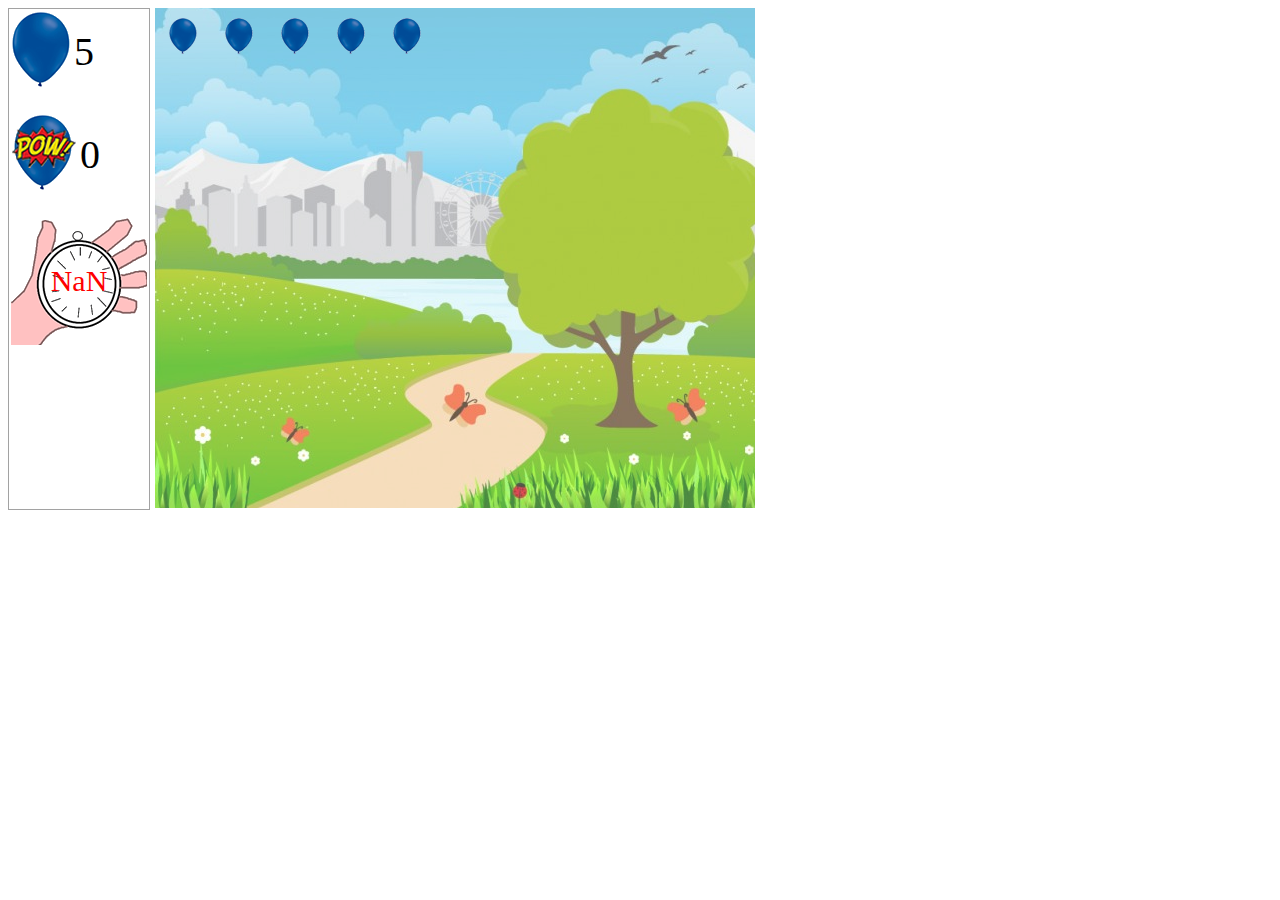
==== game.html @ 38362f4e "refactor: funcoes,idioma do codigo" ====
<!DOCTYPE HTML>
<html lang="pt-br">
	<head>
		<meta charset="UTF-8">

		<title>Estourando balões</title>
		<script src="gameScript.js"></script>

	</head>

	<body onload="startGame()">
		<div style="float:left; width:auto; height: 500px; background: #fff; border:solid 1px #a2a2a2; margin-right: 5px;">
			<table >
				<tr>
					<td>
						<img src="imagens/balao_azul_grande.png" />
					</td>
					<td>
						<span id="wholeSkulls" style="font-size: 40px;"></span>
					</td>
				</tr>
			</table>

			<br/>
			<table >
				<tr>
					<td>
						<img src="imagens/balao_azul_grande_estourado.png" />
					</td>
					<td>
						<span id="burstSkulls" style="font-size: 40px;"></span>
					</td>
				</tr>
			</table>

			<br/>
			<table  style="width:140px; height:132px;">
				<tr>
					<td style="background: url('imagens/cronometro.png'); text-align: center;">
						<span id="stopwatch" style="color: red; font-size:30px;"></span>
					</td>

				</tr>
			</table>
		</div>

		<div id="scenario" style="float:left; width: 600px; height: 500px; background:url('imagens/cenario.png'); background-position: bottom;"></div>
		
	
	</body>
	
</html>
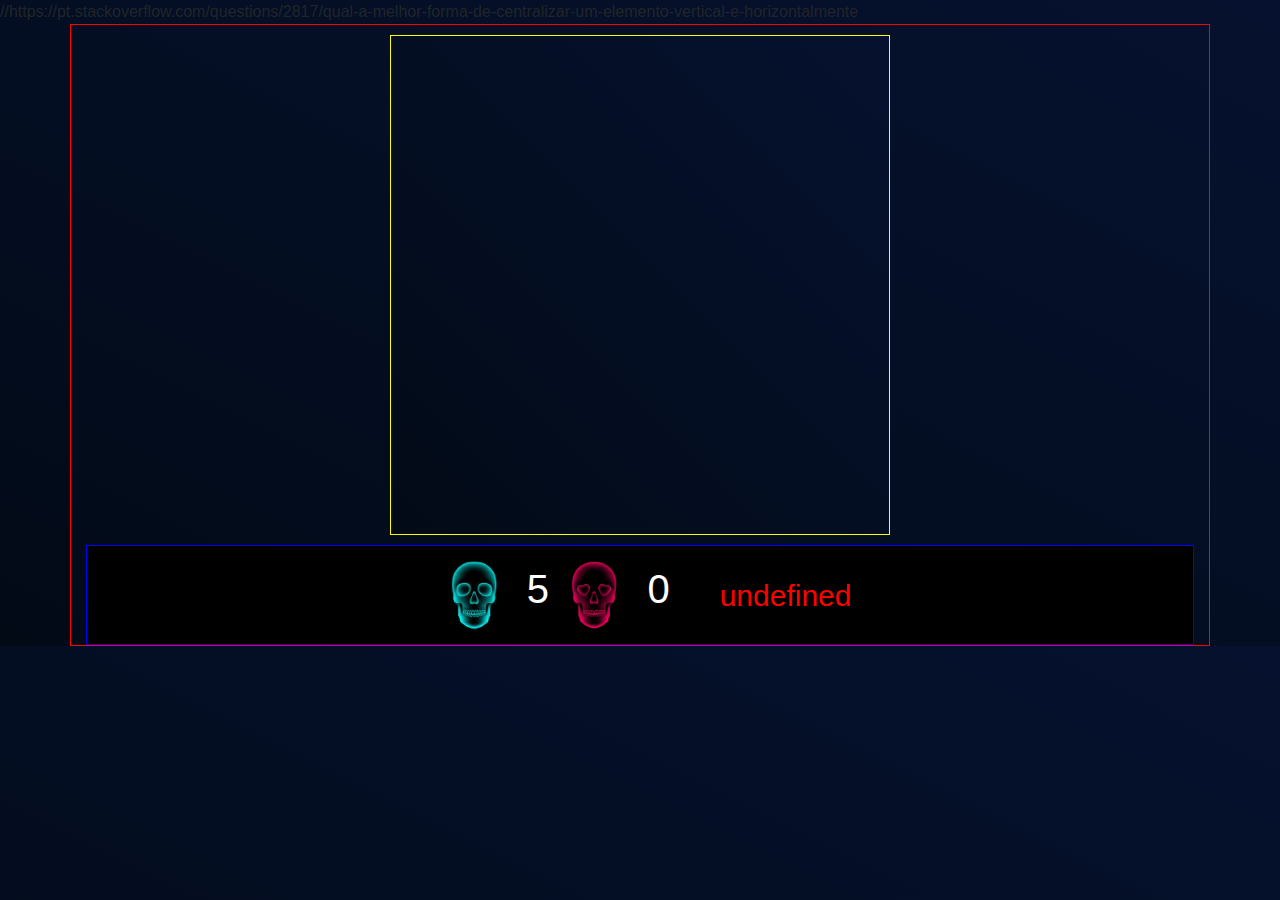
==== commit 1a4c85d3: "layout: pontuacao na tela e imagens" ====
--- a/game.html
+++ b/game.html
@@ -1,15 +1,20 @@
 <!DOCTYPE HTML>
+//https://pt.stackoverflow.com/questions/2817/qual-a-melhor-forma-de-centralizar-um-elemento-vertical-e-horizontalmente
 <html lang="pt-br">
 	<head>
 		<meta charset="UTF-8">
 
 		<title>Estourando balões</title>
 		<script src="gameScript.js"></script>
+		<link rel="stylesheet" href="styleGame.css">
+
+		<!-- bootstrap 4 -->
+		<link href="bootstrap/css/bootstrap.min.css" rel="stylesheet">
 
 	</head>
 
 	<body onload="startGame()">
-		<div style="float:left; width:auto; height: 500px; background: #fff; border:solid 1px #a2a2a2; margin-right: 5px;">
+		<!-- <div style="float:left; width:auto; height: 500px; background: #fff; border:solid 1px #a2a2a2; margin-right: 5px;">
 			<table >
 				<tr>
 					<td>
@@ -45,8 +50,39 @@
 		</div>
 
 		<div id="scenario" style="float:left; width: 600px; height: 500px; background:url('imagens/cenario.png'); background-position: bottom;"></div>
-		
+		 -->
+
+
+		 <div class="container">
+			
+				<div class="scenario">
+
+				</div>
+
+				<div class="score">
+					<div>
+						<img src="imagens/caveira_azul.png" class="image_config"/>
+						<span id="wholeSkulls" style="font-size: 40px;"></span> 
+					</div>
+					
+					<div>
+						<img src="imagens/caveira_rosa.png" class="image_config"/> 
+						<span id="burstSkulls" style="font-size: 40px;"></span>
+					</div>		
+
+					<div class="stopwatch">
+						<span id="stopwatch" style="color: red; font-size:30px;"></span>
+					</div>	
+				</div>
+
 	
+
+		 </div>
+	 <!-- Bootstrap CSS 4.6 -->
+    <!-- js, bundle-->
+    <script src="https://cdn.jsdelivr.net/npm/jquery@3.5.1/dist/jquery.slim.min.js" integrity="sha384-DfXdz2htPH0lsSSs5nCTpuj/zy4C+OGpamoFVy38MVBnE+IbbVYUew+OrCXaRkfj" crossorigin="anonymous"></script>
+    <script src="https://cdn.jsdelivr.net/npm/bootstrap@4.6.2/dist/js/bootstrap.bundle.min.js" integrity="sha384-Fy6S3B9q64WdZWQUiU+q4/2Lc9npb8tCaSX9FK7E8HnRr0Jz8D6OP9dO5Vg3Q9ct" crossorigin="anonymous"></script>
+    <!-- Option 2: Separate Popper and Bootstrap JS -->
 	</body>
 	
 </html>--- a/styleGame.css
+++ b/styleGame.css
@@ -0,0 +1,40 @@
+body {
+   background: linear-gradient(to right top, #020a16, #040e23, #06112f) !important;
+}
+
+.container{
+    border:1px solid red;
+}
+
+.scenario{
+    max-width: 500px;
+    height:500px;
+    border: 1px solid yellow;
+    margin:auto;
+    margin-top: 10px;
+    margin-bottom: 10px;
+    background: linear-gradient(to right top, #020a16, #040e23, #06112f) !important;
+
+}
+
+.score{
+    width: auto;
+    height: 100px;
+    border:1px solid blue;
+    background-color: black;
+    font-size: 30px;
+    display: flex;
+    justify-content: center;
+    align-items: center;
+    color: white;
+}
+
+.image_config{
+    width: 90px;
+    height: 90px;
+}
+
+.stopwatch{
+    margin-left: 50px;
+    color:red;
+}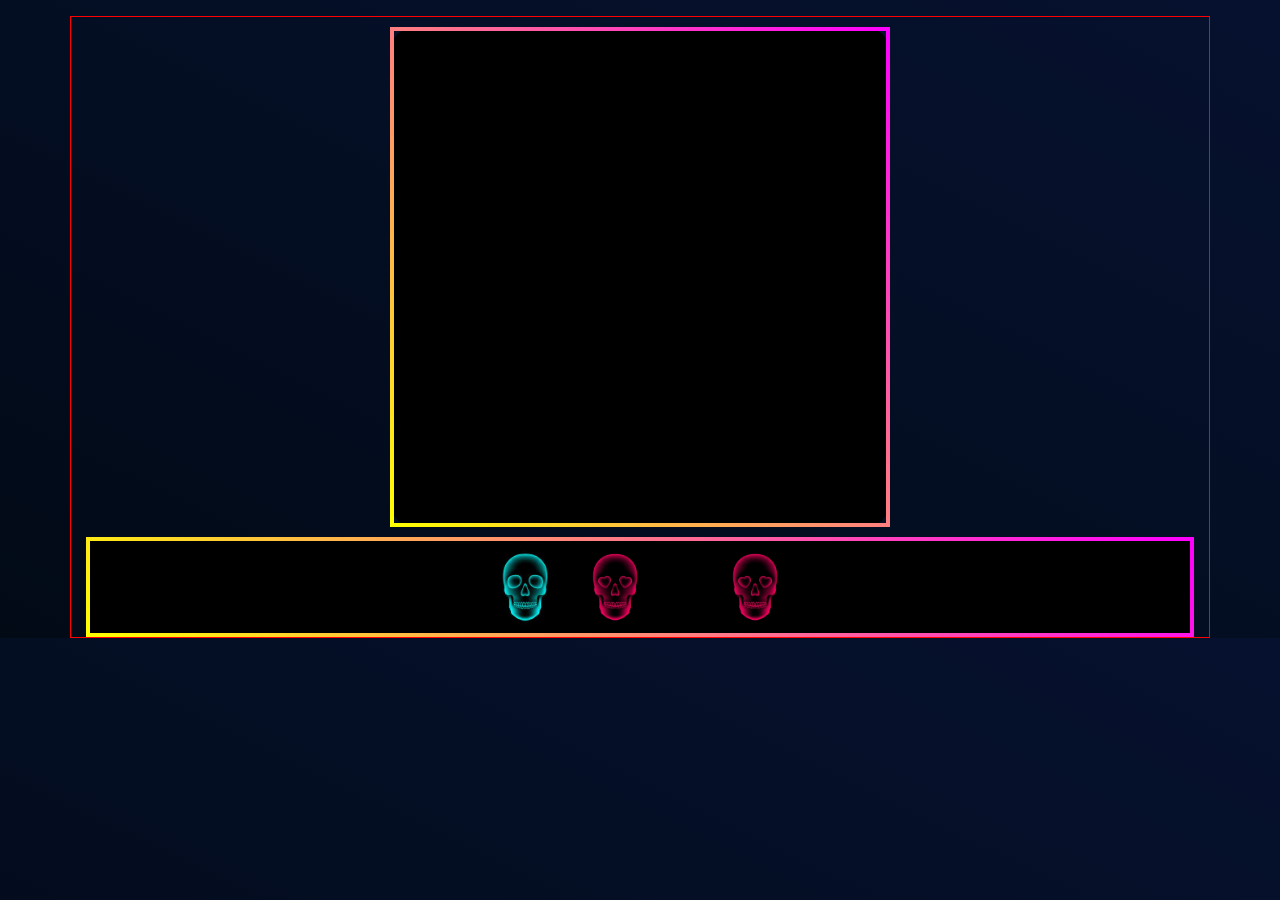
==== commit 13cc85dd: "feat: adicionado modal para selecionar nivel do jogo" ====
--- a/game.html
+++ b/game.html
@@ -1,5 +1,5 @@
 <!DOCTYPE HTML>
-//https://pt.stackoverflow.com/questions/2817/qual-a-melhor-forma-de-centralizar-um-elemento-vertical-e-horizontalmente
+
 <html lang="pt-br">
 	<head>
 		<meta charset="UTF-8">
@@ -13,7 +13,7 @@
 
 	</head>
 
-	<body onload="startGame()">
+	<body >
 		<!-- <div style="float:left; width:auto; height: 500px; background: #fff; border:solid 1px #a2a2a2; margin-right: 5px;">
 			<table >
 				<tr>
@@ -53,9 +53,47 @@
 		 -->
 
 
+
+		 <p data-toggle="modal" data-target="#janela"> </p>
+
+<!-- janela -->
+<form class="modal fade" id="janela">
+	<div class="modal-dialog modal-sm">
+		<div class="modal-content">
+		
+			<!-- cabecalho -->
+			<div class="modal-header"> 
+				<h4 class="modal-title">selecione um nível</h4>
+				<button type="button" class="close" data-dismiss="modal">
+				<span>&times;</span>
+				</button>
+			
+			</div>
+
+			<!-- corpo -->
+			<div class="modal-body"> 
+				<div class="form-group">
+					<p>
+						<b>Nível:</b>
+						<select id="level_game">
+							<option value="1">Fácil</option>
+							<option value="2">Normal</option>
+							<option value="3">Difícil</option>
+						</select>
+					</p>
+					<br/>
+					<img src="imagens/iniciar.png" onclick="startGame()" data-dismiss="modal">
+				</div>
+			</div>
+		</div>
+
+	</div>
+
+</form>
+
 		 <div class="container">
 			
-				<div class="scenario">
+				<div class="scenario" id="scenario">
 
 				</div>
 
@@ -73,9 +111,12 @@
 					<div class="stopwatch">
 						<span id="stopwatch" style="color: red; font-size:30px;"></span>
 					</div>	
+
+					<div>
+						<img src="imagens/caveira_rosa.png" class="image_config ml-auto"/> 
+						<span id="burstSkulls" style="font-size: 40px;"></span>
+					</div>
 				</div>
-
-	
 
 		 </div>
 	 <!-- Bootstrap CSS 4.6 -->
@@ -83,6 +124,13 @@
     <script src="https://cdn.jsdelivr.net/npm/jquery@3.5.1/dist/jquery.slim.min.js" integrity="sha384-DfXdz2htPH0lsSSs5nCTpuj/zy4C+OGpamoFVy38MVBnE+IbbVYUew+OrCXaRkfj" crossorigin="anonymous"></script>
     <script src="https://cdn.jsdelivr.net/npm/bootstrap@4.6.2/dist/js/bootstrap.bundle.min.js" integrity="sha384-Fy6S3B9q64WdZWQUiU+q4/2Lc9npb8tCaSX9FK7E8HnRr0Jz8D6OP9dO5Vg3Q9ct" crossorigin="anonymous"></script>
     <!-- Option 2: Separate Popper and Bootstrap JS -->
+
+	<script type="text/javascript">
+
+		$(document).ready(function() {
+			$('#janela').modal('show');
+		})
+		</script>
 	</body>
 	
 </html>--- a/styleGame.css
+++ b/styleGame.css
@@ -7,13 +7,21 @@
 }
 
 .scenario{
+    display: flex;
+    flex-direction: row;
+    justify-content: space-around;
+    flex-wrap: wrap;
     max-width: 500px;
     height:500px;
     border: 1px solid yellow;
     margin:auto;
     margin-top: 10px;
     margin-bottom: 10px;
-    background: linear-gradient(to right top, #020a16, #040e23, #06112f) !important;
+    background: black!important;
+    border-radius: 5%;
+    border: 4px solid transparent;
+    border-image: linear-gradient(45deg,#ff0,#f0f);
+    border-image-slice:1 ;
 
 }
 
@@ -27,6 +35,10 @@
     justify-content: center;
     align-items: center;
     color: white;
+    border-radius: 5%;
+    border: 4px solid transparent;
+    border-image: linear-gradient(45deg,#ff0,#f0f);
+    border-image-slice:1 ;
 }
 
 .image_config{
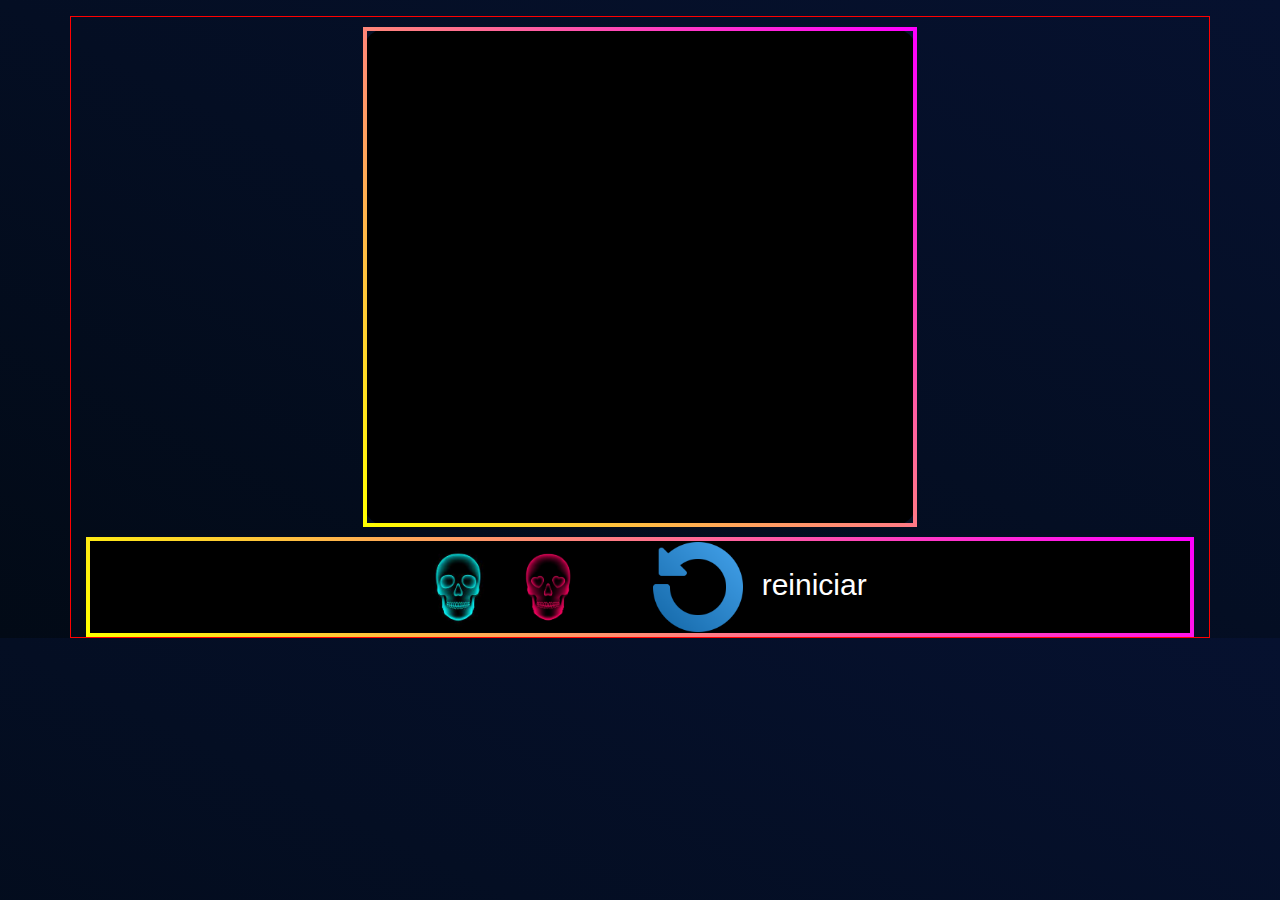
==== commit c0a63fad: "update" ====
--- a/game.html
+++ b/game.html
@@ -93,7 +93,7 @@
 
 		 <div class="container">
 			
-				<div class="scenario" id="scenario">
+				<div class="scenario col-12 col-sm-12 col-md-9 col-lg-7 col-xl-6" id="scenario">
 
 				</div>
 
@@ -112,11 +112,14 @@
 						<span id="stopwatch" style="color: red; font-size:30px;"></span>
 					</div>	
 
-					<div>
-						<img src="imagens/caveira_rosa.png" class="image_config ml-auto"/> 
-						<span id="burstSkulls" style="font-size: 40px;"></span>
+					<div data-toggle="modal" data-target="#janela" id="button" onclick="restart()" class="restart">
+						<img src="imagens/reiniciar.png" class=""/> 
+						reiniciar
 					</div>
 				</div>
+
+				<!--acionar botao-->
+				
 
 		 </div>
 	 <!-- Bootstrap CSS 4.6 -->
--- a/styleGame.css
+++ b/styleGame.css
@@ -11,7 +11,7 @@
     flex-direction: row;
     justify-content: space-around;
     flex-wrap: wrap;
-    max-width: 500px;
+    width: 500px;
     height:500px;
     border: 1px solid yellow;
     margin:auto;
@@ -46,7 +46,29 @@
     height: 90px;
 }
 
+.restart{
+
+}
+
+.restart > img{
+    width: 90px;
+    height: 90px;
+    margin: 10px;
+}
+
 .stopwatch{
     margin-left: 50px;
     color:red;
+}
+
+@media screen and (max-width: 995px){
+	.image_config{
+        width: 60px;
+        height:50px;
+    }
+
+    img{
+        width: 60px;
+        height:50px;
+    }
 }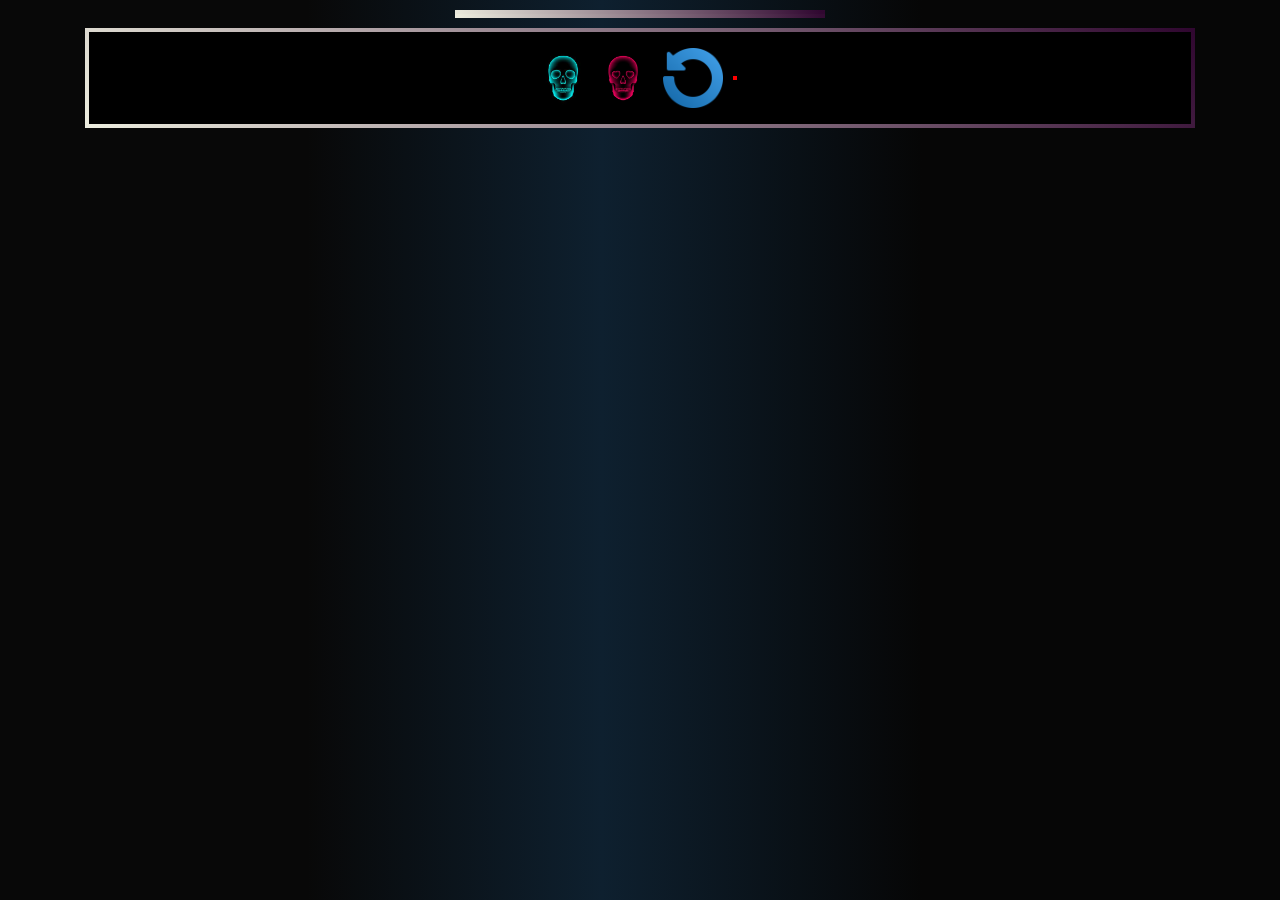
==== commit f25c9c38: "[features]: mensagens de status e reinicio de aplicacao apos as mensagens" ====
--- a/game.html
+++ b/game.html
@@ -1,124 +1,205 @@
-<!DOCTYPE HTML>
 
 <html lang="pt-br">
-	<head>
-		<meta charset="UTF-8">
-
-		<title>Estourando balões</title>
+  <head>
+    <meta charset="utf-8">
+    <meta http-equiv="X-UA-Compatible" content="IE=edge">
+    <meta name="viewport" content="width=device-width, initial-scale=1">
+
+    <link rel="icon"  href="imagens/favicon.png">
+
+	<title>Estourando balões</title>
 		<script src="gameScript.js"></script>
 		<link rel="stylesheet" href="styleGame.css">
 
-		<!-- bootstrap 4 -->
-		<link href="bootstrap/css/bootstrap.min.css" rel="stylesheet">
-
-	</head>
+    <!-- Bootstrap -->
+	<link href="bootstrap/css/bootstrap.min.css" rel="stylesheet">
+    <link href="estilo.css" rel="stylesheet">
+
+    <!-- HTML5 shim and Respond.js for IE8 support of HTML5 elements and media queries -->
+    <!-- WARNING: Respond.js doesn't work if you view the page via file:// -->
+    <!--[if lt IE 9]>
+      <script src="https://oss.maxcdn.com/html5shiv/3.7.2/html5shiv.min.js"></script>
+      <script src="https://oss.maxcdn.com/respond/1.4.2/respond.min.js"></script>
+    <![endif]-->
+  </head>
+		
 
 	<body >
-		<!-- <div style="float:left; width:auto; height: 500px; background: #fff; border:solid 1px #a2a2a2; margin-right: 5px;">
-			<table >
-				<tr>
-					<td>
-						<img src="imagens/balao_azul_grande.png" />
-					</td>
-					<td>
-						<span id="wholeSkulls" style="font-size: 40px;"></span>
-					</td>
-				</tr>
-			</table>
-
-			<br/>
-			<table >
-				<tr>
-					<td>
-						<img src="imagens/balao_azul_grande_estourado.png" />
-					</td>
-					<td>
-						<span id="burstSkulls" style="font-size: 40px;"></span>
-					</td>
-				</tr>
-			</table>
-
-			<br/>
-			<table  style="width:140px; height:132px;">
-				<tr>
-					<td style="background: url('imagens/cronometro.png'); text-align: center;">
-						<span id="stopwatch" style="color: red; font-size:30px;"></span>
-					</td>
-
-				</tr>
-			</table>
-		</div>
-
-		<div id="scenario" style="float:left; width: 600px; height: 500px; background:url('imagens/cenario.png'); background-position: bottom;"></div>
-		 -->
-
-
-
-		 <p data-toggle="modal" data-target="#janela"> </p>
-
-<!-- janela -->
-<form class="modal fade" id="janela">
-	<div class="modal-dialog modal-sm">
-		<div class="modal-content">
-		
-			<!-- cabecalho -->
-			<div class="modal-header"> 
-				<h4 class="modal-title">selecione um nível</h4>
-				<button type="button" class="close" data-dismiss="modal">
-				<span>&times;</span>
-				</button>
-			
-			</div>
-
-			<!-- corpo -->
-			<div class="modal-body"> 
-				<div class="form-group">
-					<p>
-						<b>Nível:</b>
-						<select id="level_game">
-							<option value="1">Fácil</option>
-							<option value="2">Normal</option>
-							<option value="3">Difícil</option>
-						</select>
-					</p>
-					<br/>
-					<img src="imagens/iniciar.png" onclick="startGame()" data-dismiss="modal">
-				</div>
-			</div>
-		</div>
-
-	</div>
-
-</form>
+	
 
 		 <div class="container">
 			
-				<div class="scenario col-12 col-sm-12 col-md-9 col-lg-7 col-xl-6" id="scenario">
+				<div class="scenario col-12 col-sm-7 col-md-7 col-lg-4 col-xl-4" id="scenario">
 
 				</div>
 
 				<div class="score">
 					<div>
 						<img src="imagens/caveira_azul.png" class="image_config"/>
-						<span id="wholeSkulls" style="font-size: 40px;"></span> 
+						<span id="wholeSkulls" ></span> 
 					</div>
 					
 					<div>
 						<img src="imagens/caveira_rosa.png" class="image_config"/> 
-						<span id="burstSkulls" style="font-size: 40px;"></span>
-					</div>		
+						<span id="burstSkulls"></span>
+					</div>	
+					
+					<div data-toggle="modal" data-target="#restart" id="button" onclick="stopTimer()">
+						<img src="imagens/reiniciar.png" class="image_config restart"/> 
+					</div>
 
 					<div class="stopwatch">
-						<span id="stopwatch" style="color: red; font-size:30px;"></span>
+						<span id="stopwatch"></span>
 					</div>	
 
-					<div data-toggle="modal" data-target="#janela" id="button" onclick="restart()" class="restart">
-						<img src="imagens/reiniciar.png" class=""/> 
-						reiniciar
-					</div>
 				</div>
 
-				<!--acionar botao-->
+				<!--modais-->
+				
+
+				<!-- nivel -->
+				<form class="modal fade" id="janela" >
+					<div class="modal-dialog modal-sm" >
+						<div class="modal-content" style="background-color:black; color:white">
+						
+							<!-- cabecalho -->
+							<div class="modal-header"> 
+								<h4 class="modal-title">selecione um nível</h4>
+								<button type="button" class="close" data-dismiss="modal" style="color:white">
+								<span>&times;</span>
+								</button>
+							
+							</div>
+				
+							<!-- corpo -->
+							<div class="modal-body"> 
+								<div class="form-group">
+									<p>
+										<b>Nível:</b>
+										<select class="custom-select mr-sm-2 bg-dark" style="color:white" id="level_game">
+											<option selected value="1" class="bg-dark">Easy</option>
+											<option value="2">Normal</option>
+											<option value="3">Hard</option>
+										  </select>
+									</p>
+									<br/>
+									<img src="imagens/play.png" style="width:100px" onclick="selectNivel()" data-dismiss="modal">
+								</div>
+							</div>
+						</div>
+				
+					</div>
+				
+				</form>
+
+				<!-- restart -->
+				<form class="modal fade" id="restart" >
+					<div class="modal-dialog modal-sm" >
+						<div class="modal-content" style="background-color:black; color:white">
+						
+							<!-- cabecalho -->
+							<div class="modal-header"> 
+								<h4 class="modal-title">selecione um nível</h4>
+								<button type="button" class="close" data-dismiss="modal" style="color:white">
+								<span>&times;</span>
+								</button>
+							
+							</div>
+				
+							<!-- corpo -->
+							<div class="modal-body"> 
+								<div class="form-group">
+									<p>
+										<b>Nível:</b>
+										<select class="custom-select mr-sm-2 bg-dark" style="color:white" id="level_gameRestart">
+											<option selected value="1" class="bg-dark">Easy</option>
+											<option value="2">Normal</option>
+											<option value="3">Hard</option>
+										  </select>
+									</p>
+									<br/>
+									<img src="imagens/play.png" style="width:100px" onclick="restartGame()" data-dismiss="modal">
+								</div>
+							</div>
+						</div>
+				
+					</div>
+				
+				</form>
+				
+				<!--successul message-->
+				<p data-toggle="modal" data-target="#succesfulMessage" id="showSuccesfulMessage"></p>
+				<form class="modal fade" id="succesfulMessage">
+					<div class="modal-dialog modal-sm" >
+						<div class="modal-content" style="background-color:black; color:rgb(70, 157, 30)">
+						
+							<!-- cabecalho -->
+							<div class="modal-header"> 
+								<h4 class="modal-title">parabéns voce venceu</h4>
+								<button type="button" class="close" data-dismiss="modal" style="color:white">
+								<span>&times;</span>
+								</button>
+							
+							</div>
+				
+							<!-- corpo -->
+							<div class="modal-body"> 
+								<div class="form-group">
+									<h5 class="modal-title">Tentar novamente</h5>
+									<p>
+										<b>Nível:</b>
+										<select class="custom-select mr-sm-2 bg-dark" style="color:white" id="level_gameSuccess">
+											<option selected value="1" class="bg-dark">Easy</option>
+											<option value="2">Normal</option>
+											<option value="3">Hard</option>
+										  </select>
+									</p>
+									<br/>
+									<img src="imagens/play.png" style="width:100px" onclick="restartGameSuccess()" data-dismiss="modal">
+								</div>
+							</div>
+						</div>
+				
+					</div>
+				
+				</form>
+
+				<!--bad message-->
+				<p data-toggle="modal" data-target="#badMessage" id="showBadMessage"></p>
+				<form class="modal fade" id="badMessage">
+					<div class="modal-dialog modal-sm" >
+						<div class="modal-content" style="background-color:black; color:rgb(221, 31, 31)">
+						
+							<!-- cabecalho -->
+							<div class="modal-header"> 
+								<h4 class="modal-title">sinto muito voce não conseguii</h4>
+								<button type="button" class="close" data-dismiss="modal" style="color:white">
+								<span>&times;</span>
+								</button>
+							
+							</div>
+				
+							<!-- corpo -->
+							<div class="modal-body"> 
+								<div class="form-group">
+									<h5 class="modal-title">Tentar novamente</h5>
+									<p>
+										<b>Nível:</b>
+										<select class="custom-select mr-sm-2 bg-dark" style="color:white" id="level_gameBad">
+											<option selected value="1" class="bg-dark">Easy</option>
+											<option value="2">Normal</option>
+											<option value="3">Hard</option>
+										  </select>
+									</p>
+									<br/>
+									<img src="imagens/play.png" style="width:100px" onclick="restartGameBad()" data-dismiss="modal">
+								</div>
+							</div>
+						</div>
+				
+					</div>
+				
+				</form>
 				
 
 		 </div>
@@ -133,6 +214,8 @@
 		$(document).ready(function() {
 			$('#janela').modal('show');
 		})
+
+		
 		</script>
 	</body>
 	
--- a/styleGame.css
+++ b/styleGame.css
@@ -1,9 +1,5 @@
 body {
-   background: linear-gradient(to right top, #020a16, #040e23, #06112f) !important;
-}
-
-.container{
-    border:1px solid red;
+    background: linear-gradient(90deg, rgba(8,8,8,1) 24%, rgba(14,32,47,1) 47%, rgba(6,6,6,1) 72%) !important;
 }
 
 .scenario{
@@ -11,16 +7,14 @@
     flex-direction: row;
     justify-content: space-around;
     flex-wrap: wrap;
-    width: 500px;
-    height:500px;
-    border: 1px solid yellow;
+    width: 200px;
     margin:auto;
     margin-top: 10px;
     margin-bottom: 10px;
-    background: black!important;
+    background: rgb(0, 0, 0);
     border-radius: 5%;
     border: 4px solid transparent;
-    border-image: linear-gradient(45deg,#ff0,#f0f);
+    border-image: linear-gradient(45deg,rgb(236, 236, 222),rgb(48, 7, 48));
     border-image-slice:1 ;
 
 }
@@ -30,45 +24,40 @@
     height: 100px;
     border:1px solid blue;
     background-color: black;
-    font-size: 30px;
+    font-size: 20px;
     display: flex;
     justify-content: center;
     align-items: center;
     color: white;
     border-radius: 5%;
     border: 4px solid transparent;
-    border-image: linear-gradient(45deg,#ff0,#f0f);
+    border-image: linear-gradient(45deg,rgb(236, 236, 222),rgb(48, 7, 48));
     border-image-slice:1 ;
 }
 
 .image_config{
-    width: 90px;
-    height: 90px;
+    width: 60px;
+    height: 60px;
+}
+
+
+.stopwatch{
+    margin-left: 10px;
+    margin-right: 10px;
+    color:red;
+    border:2px solid red;
 }
 
 .restart{
+    margin-left: 10px;
+   
 
+    
 }
 
-.restart > img{
-    width: 90px;
-    height: 90px;
-    margin: 10px;
+@media screen and (max-width: 770px){
+	.image_config{
+        width: 50px;
+        height: 50px;
+    }
 }
-
-.stopwatch{
-    margin-left: 50px;
-    color:red;
-}
-
-@media screen and (max-width: 995px){
-	.image_config{
-        width: 60px;
-        height:50px;
-    }
-
-    img{
-        width: 60px;
-        height:50px;
-    }
-}